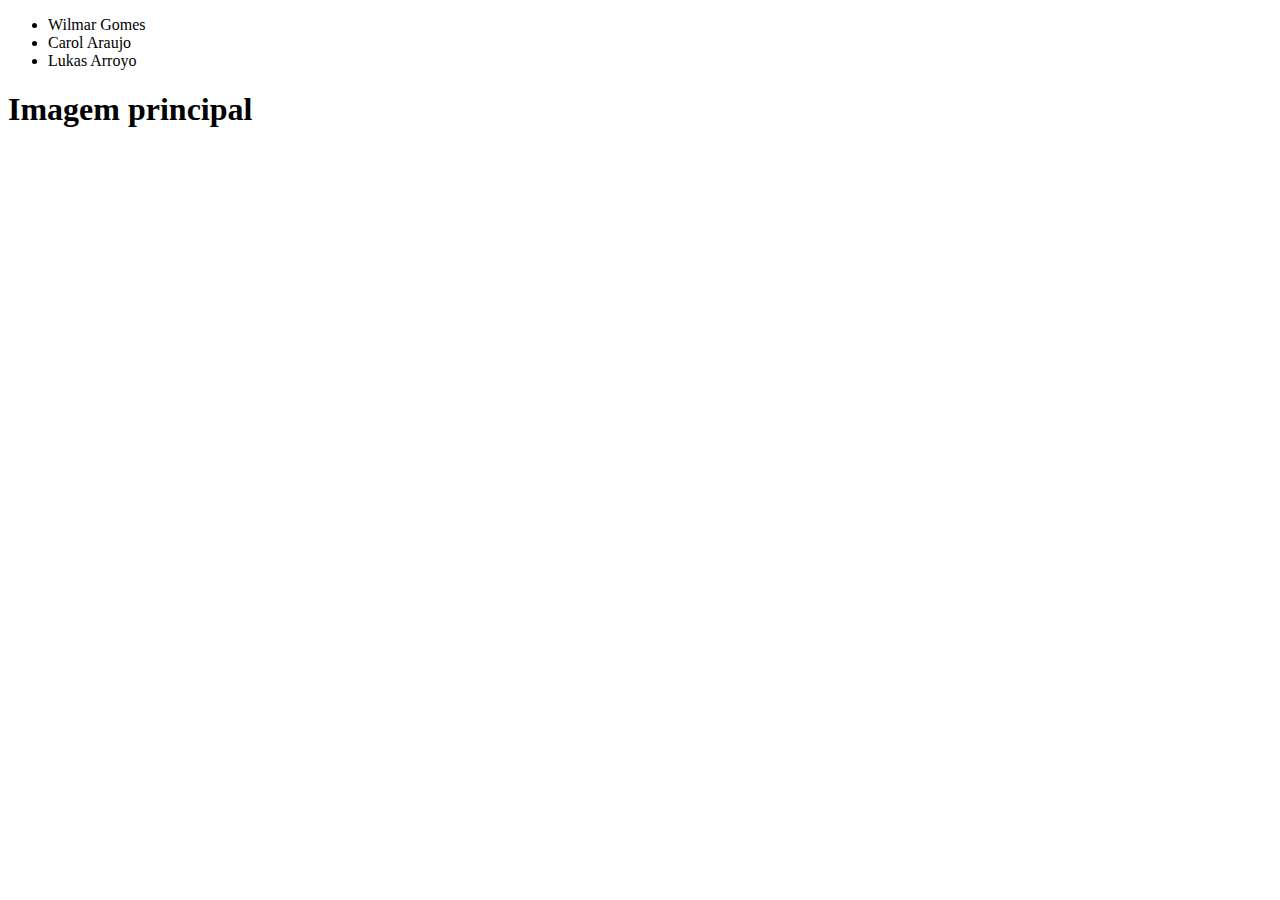
==== index.html @ 6931f5f6 "First commit" ====
<!DOCTYPE html>
<html lang="en">
<head>
    <meta charset="UTF-8">
    <meta http-equiv="X-UA-Compatible" content="IE=edge">
    <meta name="viewport" content="width=device-width, initial-scale=1.0">
    <title>Document</title>
</head>
<body>
    <header>
        <nav>
            <ul>
                <li>Wilmar Gomes</li>
                <li>Carol Araujo</li>
                <li>Lukas Arroyo</li>
            </ul>
        </nav>
    </header>

    <section>
        <h1>Imagem principal</h1>
    </section>
    <main>
        <section class="imagens"></section>
        <section class="quemSomos"></section>
        <section class="tatuadores"></section>
    </main>
</body>
</html>
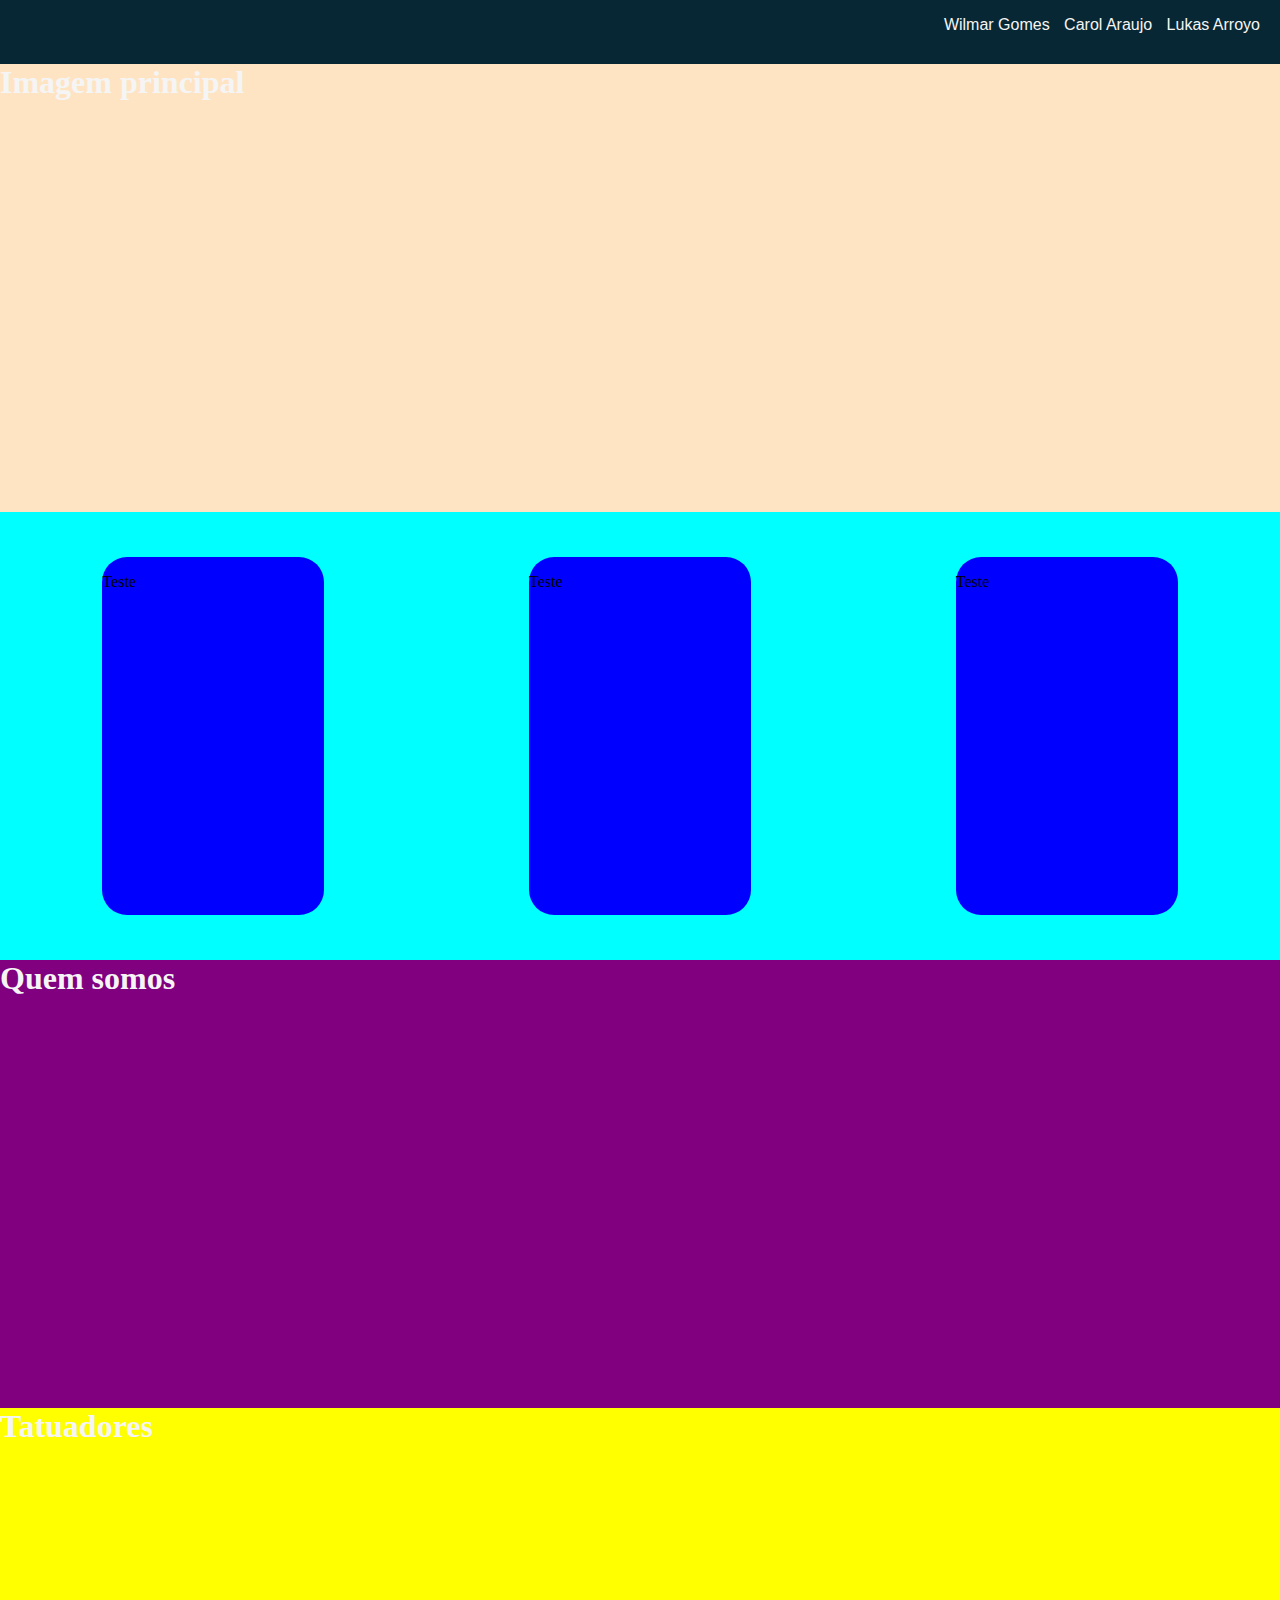
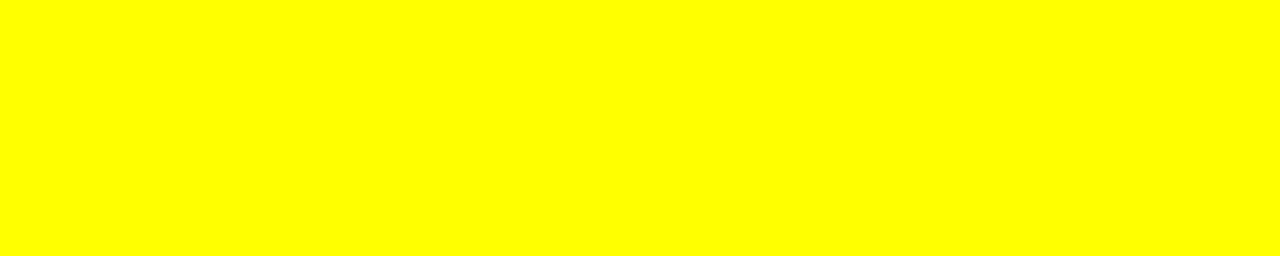
==== commit a04aea8d: "Criacao do css e inicio da estilizacao" ====
--- a/index.html
+++ b/index.html
@@ -4,6 +4,7 @@
     <meta charset="UTF-8">
     <meta http-equiv="X-UA-Compatible" content="IE=edge">
     <meta name="viewport" content="width=device-width, initial-scale=1.0">
+    <link rel="stylesheet" href="./style.css">
     <title>Document</title>
 </head>
 <body>
@@ -16,14 +17,30 @@
             </ul>
         </nav>
     </header>
+    <main>
+        <section class="titulo">
+            <h1>Imagem principal</h1>
+        </section>
 
-    <section>
-        <h1>Imagem principal</h1>
-    </section>
-    <main>
-        <section class="imagens"></section>
-        <section class="quemSomos"></section>
-        <section class="tatuadores"></section>
+        <section class="imagens">
+
+            <div class="tatto-icon"><p>Teste</p></div>
+            <div class="tatto-icon"><p>Teste</p></div>
+
+            <div class="tatto-icon"><p>Teste</p></div>
+
+
+        </section>
+
+        <section class="quemSomos">
+
+            <h1>Quem somos</h1>
+
+        </section>
+
+        <section class="tatuadores">
+            <h1>Tatuadores</h1>
+        </section>
     </main>
 </body>
 </html>--- a/style.css
+++ b/style.css
@@ -0,0 +1,64 @@
+body{
+    background-color: red;
+    padding: 0px;
+    margin: 0px
+}
+
+header{
+    background-color: #082734;
+    height: 5vw;
+    font-family: Verdana, Geneva, Tahoma, sans-serif;
+    text-align: right ;
+
+
+}
+
+header ul, li{
+    display:inline-block;
+    color: whitesmoke;
+    margin-right: 10px;
+}
+
+h1{
+    padding:0px;
+    margin: 0px;
+    color: whitesmoke
+}
+
+
+
+.titulo{
+    background-color:bisque;
+    height: 35vw;
+    
+}
+
+.imagens{
+    background-color: aqua;
+    height: 35vw;
+    display:flex;
+    flex-direction: row;
+    justify-content: center;
+    align-items: center
+
+}
+
+.quemSomos{
+    background-color: purple;
+    height: 35vw;
+}
+
+.tatuadores{
+    background-color: yellow;
+    height: 35vw;
+
+}
+
+.tatto-icon{
+
+    background-color:blue;
+    width: 20vw;
+    height: 28vw;
+    border-radius: 25px;
+    margin: 8vw
+}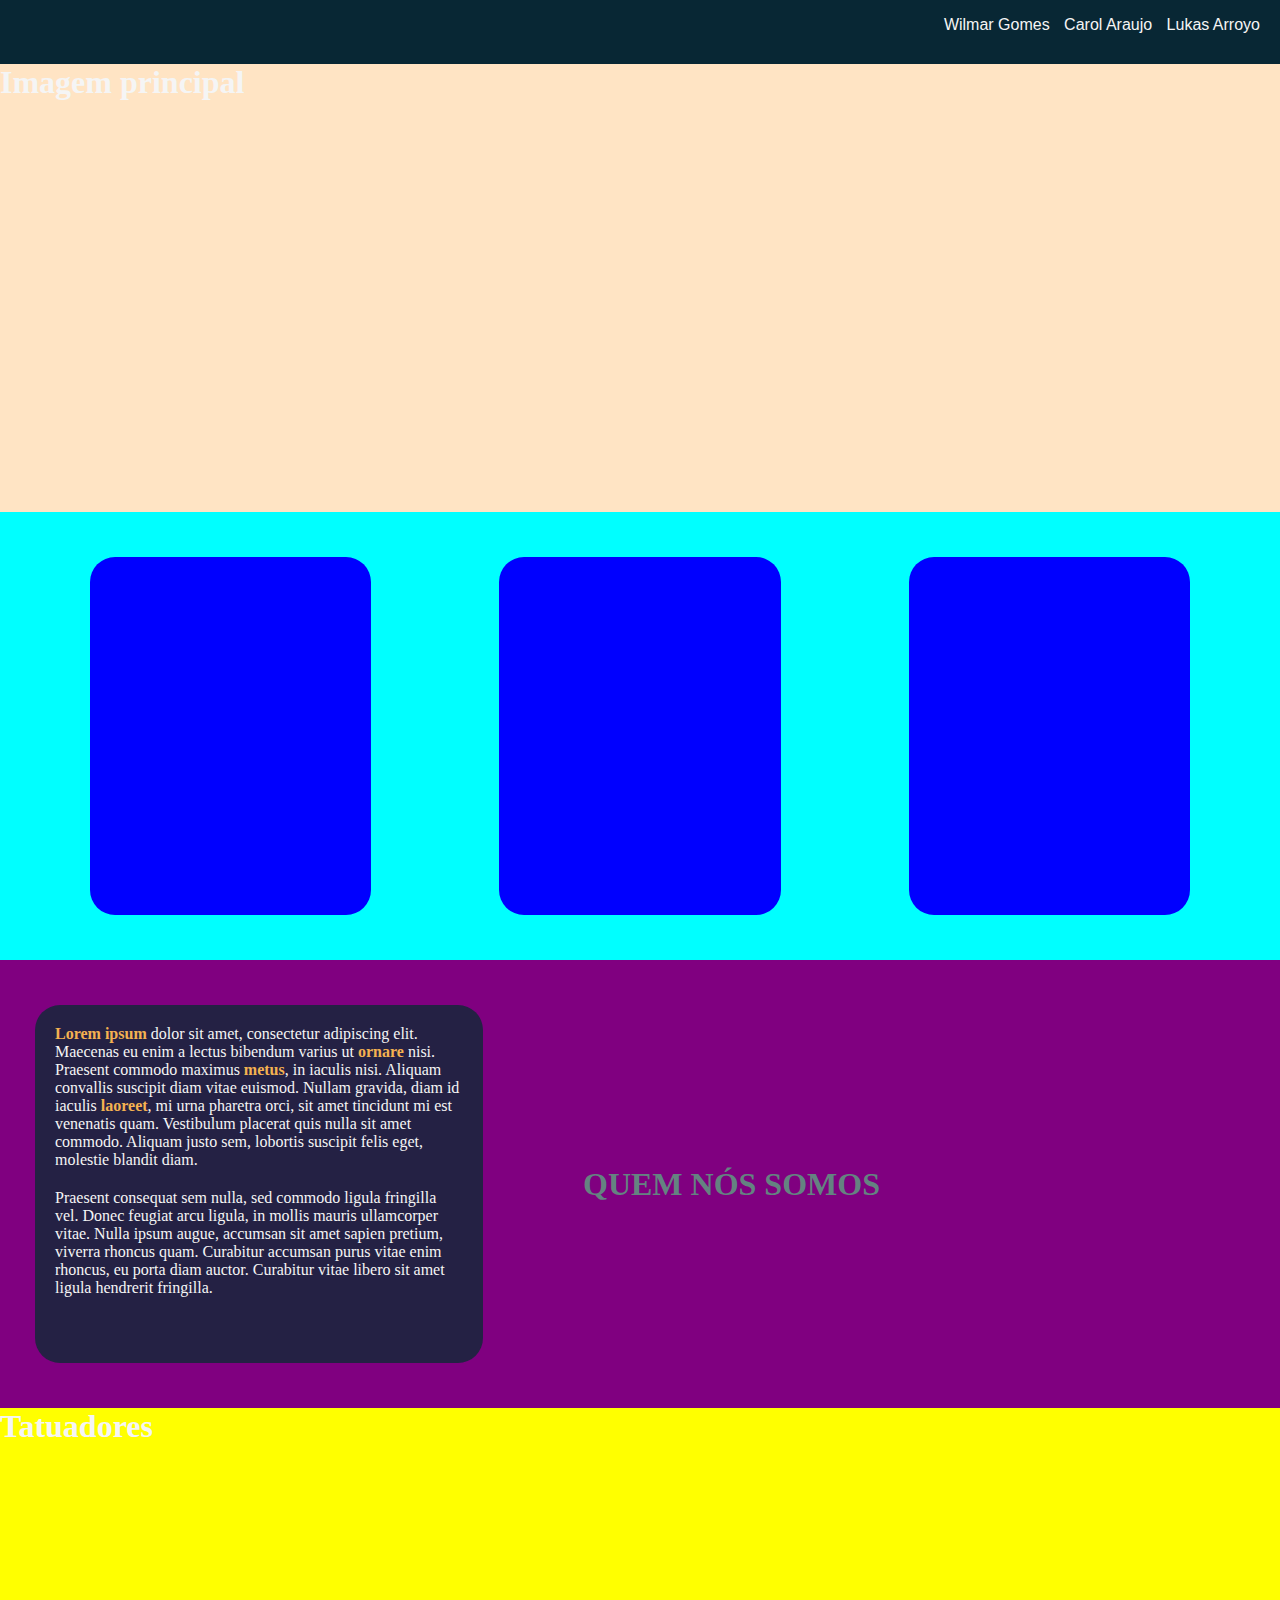
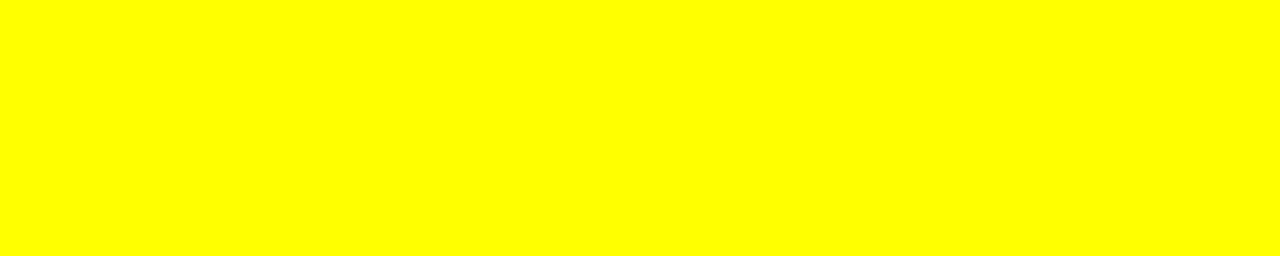
==== commit 17a9277a: "Desenvolvimento do quem somos" ====
--- a/index.html
+++ b/index.html
@@ -17,24 +17,32 @@
             </ul>
         </nav>
     </header>
-    <main>
+   
         <section class="titulo">
             <h1>Imagem principal</h1>
         </section>
 
+    <main>
         <section class="imagens">
 
-            <div class="tatto-icon"><p>Teste</p></div>
-            <div class="tatto-icon"><p>Teste</p></div>
+            <div class="tatto-icon"><p></p></div>
+            <div class="tatto-icon"><p></p></div>
 
-            <div class="tatto-icon"><p>Teste</p></div>
+            <div class="tatto-icon"><p></p></div>
 
 
         </section>
 
         <section class="quemSomos">
 
-            <h1>Quem somos</h1>
+            <div class="texto">
+                <p><b>Lorem ipsum</b> dolor sit amet, consectetur adipiscing elit. Maecenas eu enim a lectus bibendum varius ut <b>ornare</b> nisi. Praesent commodo maximus <b>metus</b>, in iaculis nisi. Aliquam convallis suscipit diam vitae euismod. Nullam gravida, diam id iaculis <b>laoreet</b>, mi urna pharetra orci, sit amet tincidunt mi est venenatis quam. Vestibulum placerat quis nulla sit amet commodo. Aliquam justo sem, lobortis suscipit felis eget, molestie blandit diam.</p>
+
+                <p> Praesent consequat sem nulla, sed commodo ligula fringilla vel. Donec feugiat arcu ligula, in mollis mauris ullamcorper vitae. Nulla ipsum augue, accumsan sit amet sapien pretium, viverra rhoncus quam. Curabitur accumsan purus vitae enim rhoncus, eu porta diam auctor. Curabitur vitae libero sit amet ligula hendrerit fringilla.</p>
+            
+            </div>
+
+            <h1>QUEM NÓS SOMOS</h1>
 
         </section>
 
--- a/style.css
+++ b/style.css
@@ -9,8 +9,11 @@
     height: 5vw;
     font-family: Verdana, Geneva, Tahoma, sans-serif;
     text-align: right ;
+}
 
-
+div{
+    padding: 0px;
+    margin: 0px
 }
 
 header ul, li{
@@ -19,7 +22,15 @@
     margin-right: 10px;
 }
 
-h1{
+
+header li:hover{
+    font-weight: 900;
+    color: #d7a14d
+
+}
+
+
+h1,p{
     padding:0px;
     margin: 0px;
     color: whitesmoke
@@ -43,22 +54,51 @@
 
 }
 
+.tatto-icon{
+
+    background-color:blue;
+    width: 22vw;
+    height: 28vw;
+    border-radius: 25px;
+    margin: 5vw
+}
+
 .quemSomos{
     background-color: purple;
     height: 35vw;
+    display: flex;
+    align-items: center;
+    
 }
 
+.quemSomos h1{
+    color: #648381;
+    margin: 100px;
+
+}
+
+
+.texto{
+    background-color: rgb(13, 41, 52,0.80);
+    width: 35%;
+    height: 80%;
+    margin-left: 35px;
+    border-radius: 25px
+
+}
+
+.texto p{
+    margin: 20px
+}
+
+.texto b{
+    color:#f4b251
+}
 .tatuadores{
     background-color: yellow;
     height: 35vw;
 
 }
 
-.tatto-icon{
 
-    background-color:blue;
-    width: 20vw;
-    height: 28vw;
-    border-radius: 25px;
-    margin: 8vw
-}+
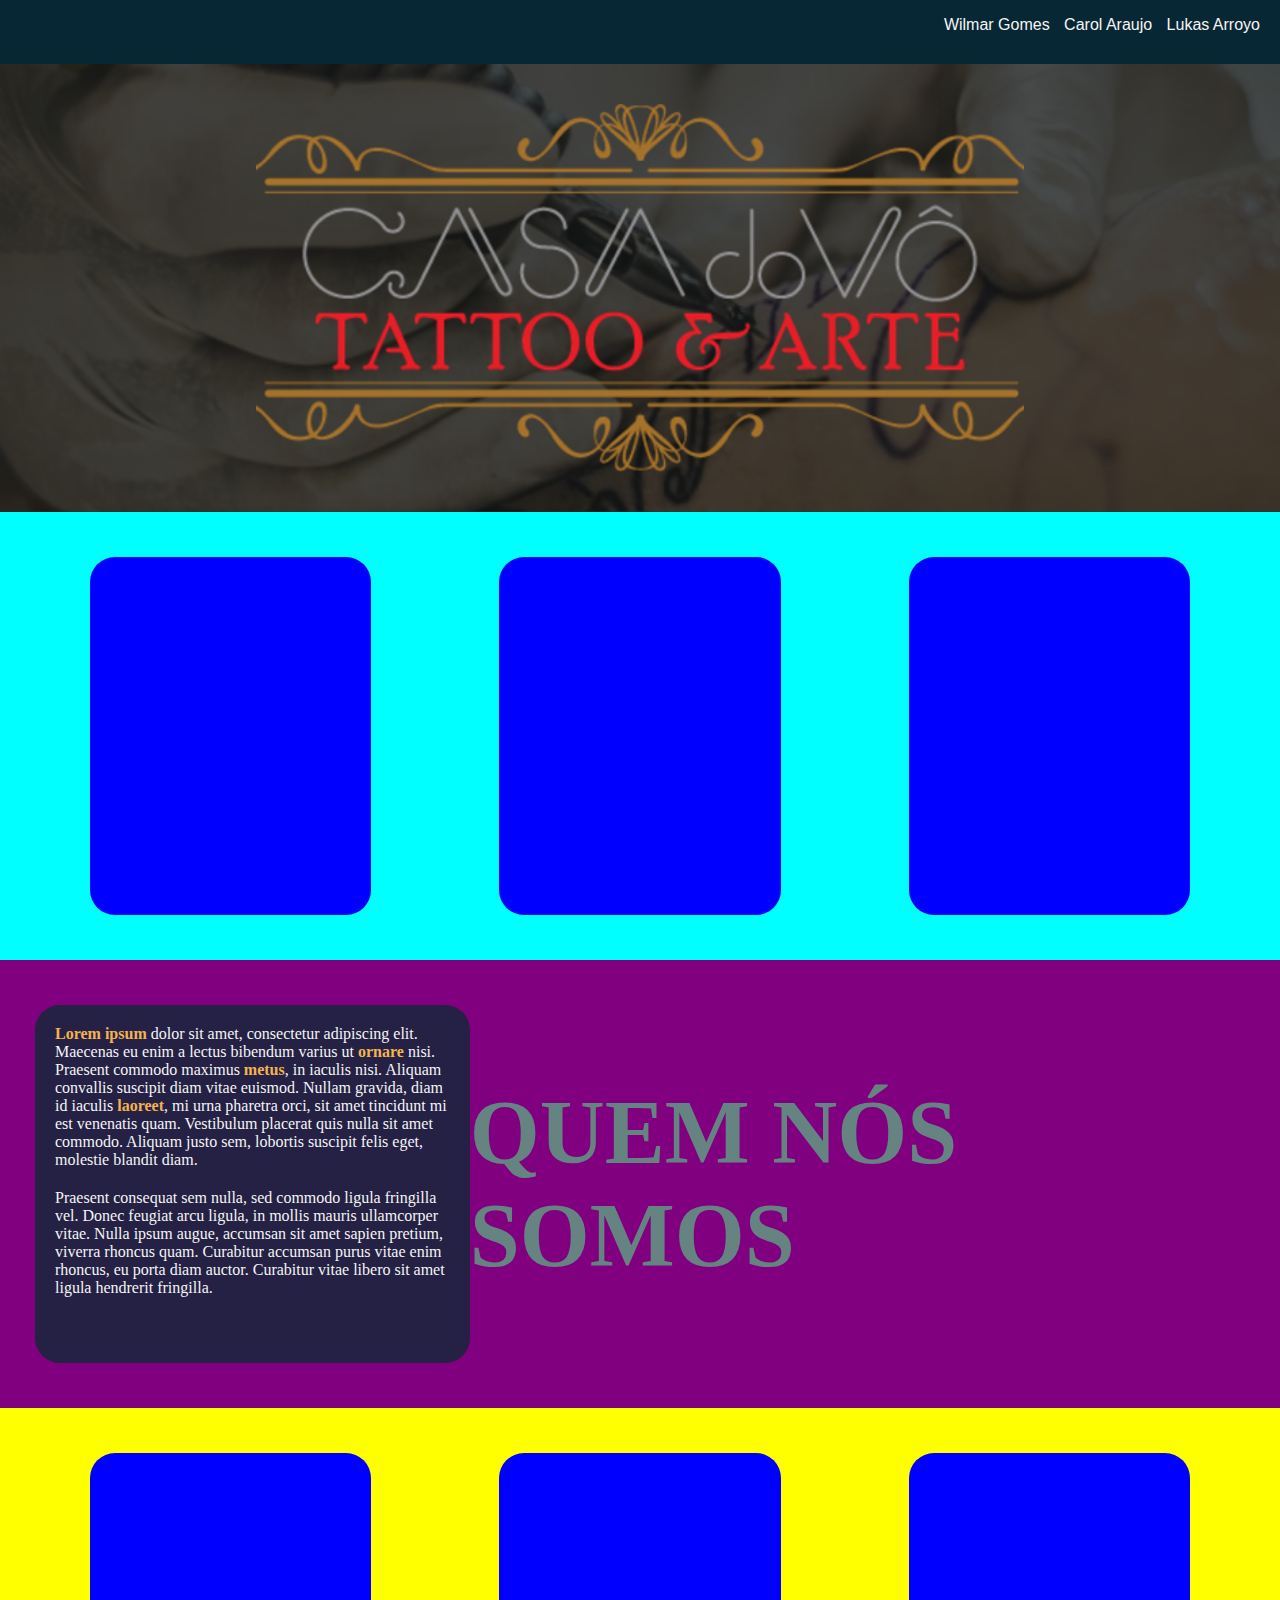
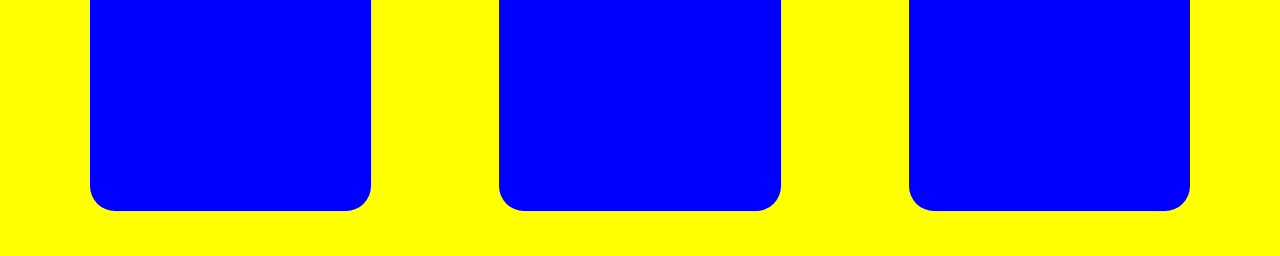
==== commit 0b60cddc: "Criacao do titulo" ====
--- a/index.html
+++ b/index.html
@@ -19,7 +19,7 @@
     </header>
    
         <section class="titulo">
-            <h1>Imagem principal</h1>
+            <img src="./img/casadovo.png" alt="Logo casa do vo">
         </section>
 
     <main>
@@ -47,8 +47,10 @@
         </section>
 
         <section class="tatuadores">
-            <h1>Tatuadores</h1>
-        </section>
+            <div class="tatuadores-icon"><p></p></div>
+            <div class="tatuadores-icon"><p></p></div>
+
+            <div class="tatuadores-icon"><p></p></div>        </section>
     </main>
 </body>
 </html>--- a/style.css
+++ b/style.css
@@ -41,7 +41,18 @@
 .titulo{
     background-color:bisque;
     height: 35vw;
-    
+    background-image: url("./img/tatto-fundo.png");
+    background-repeat: repeat-y;
+    background-size: cover;
+    display: flex;
+    justify-content: center;
+    align-items: center;
+
+
+}
+
+.titulo img{
+    width: 60%
 }
 
 .imagens{
@@ -68,13 +79,12 @@
     height: 35vw;
     display: flex;
     align-items: center;
-    
 }
 
 .quemSomos h1{
+    font-size: 90px;
     color: #648381;
-    margin: 100px;
-
+    
 }
 
 
@@ -97,8 +107,18 @@
 .tatuadores{
     background-color: yellow;
     height: 35vw;
+    display:flex;
+    flex-direction: row;
+    justify-content: center;
+    align-items: center
 
 }
 
 
-
+.tatuadores-icon{
+    background-color:blue;
+    width: 22vw;
+    height: 28vw;
+    border-radius: 25px;
+    margin: 5vw
+}
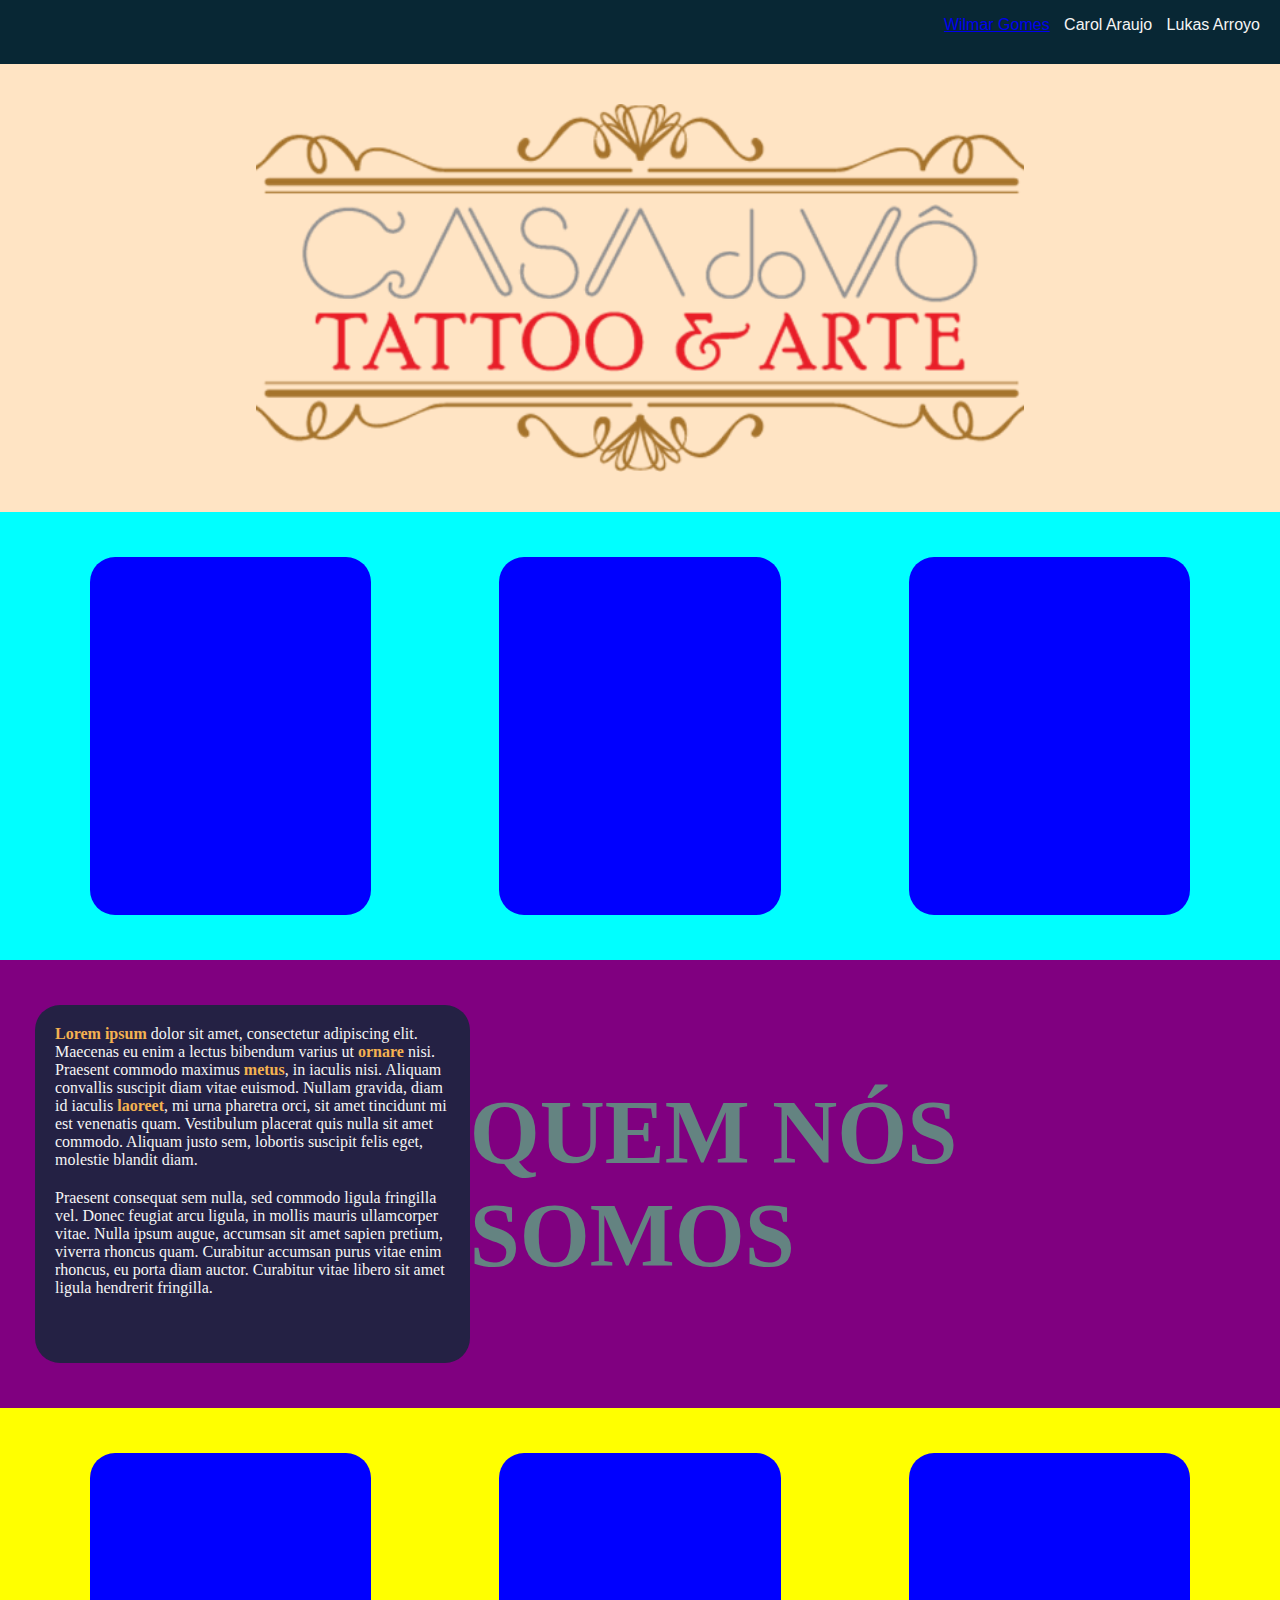
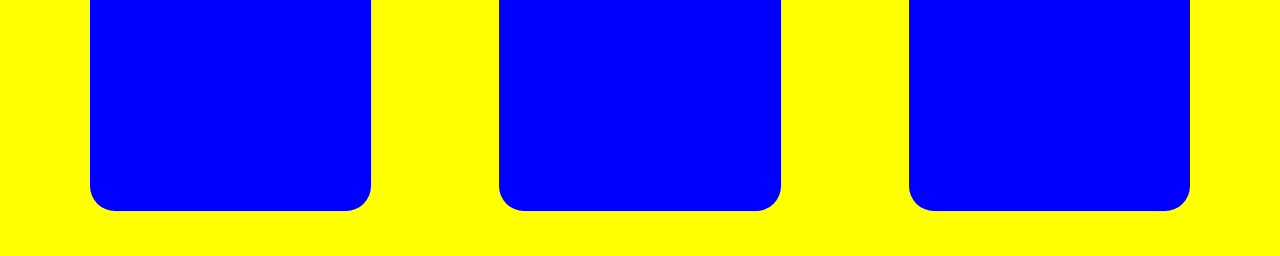
==== commit cc2a3a05: "Criacao da primeira pagina de tatuadores e reajuste das pastas" ====
--- a/index.html
+++ b/index.html
@@ -4,14 +4,14 @@
     <meta charset="UTF-8">
     <meta http-equiv="X-UA-Compatible" content="IE=edge">
     <meta name="viewport" content="width=device-width, initial-scale=1.0">
-    <link rel="stylesheet" href="./style.css">
-    <title>Document</title>
+    <link rel="stylesheet" href="./style/indexstyle.css">
+    <title>Página inicial</title>
 </head>
 <body>
     <header>
         <nav>
             <ul>
-                <li>Wilmar Gomes</li>
+                <li><a href="./wilmar.html">Wilmar Gomes</a></li>
                 <li>Carol Araujo</li>
                 <li>Lukas Arroyo</li>
             </ul>
--- a/style/indexstyle.css
+++ b/style/indexstyle.css
@@ -0,0 +1,124 @@
+body{
+    background-color: red;
+    padding: 0px;
+    margin: 0px
+}
+
+header{
+    background-color: #082734;
+    height: 5vw;
+    font-family: Verdana, Geneva, Tahoma, sans-serif;
+    text-align: right ;
+}
+
+div{
+    padding: 0px;
+    margin: 0px
+}
+
+header ul, li{
+    display:inline-block;
+    color: whitesmoke;
+    margin-right: 10px;
+}
+
+
+header li:hover{
+    font-weight: 900;
+    color: #d7a14d
+
+}
+
+
+h1,p{
+    padding:0px;
+    margin: 0px;
+    color: whitesmoke
+}
+
+
+
+.titulo{
+    background-color:bisque;
+    height: 35vw;
+    background-image: url("./img/tatto-fundo.png");
+    background-repeat: repeat-y;
+    background-size: cover;
+    display: flex;
+    justify-content: center;
+    align-items: center;
+
+
+}
+
+.titulo img{
+    width: 60%
+}
+
+.imagens{
+    background-color: aqua;
+    height: 35vw;
+    display:flex;
+    flex-direction: row;
+    justify-content: center;
+    align-items: center
+
+}
+
+.tatto-icon{
+
+    background-color:blue;
+    width: 22vw;
+    height: 28vw;
+    border-radius: 25px;
+    margin: 5vw
+}
+
+.quemSomos{
+    background-color: purple;
+    height: 35vw;
+    display: flex;
+    align-items: center;
+}
+
+.quemSomos h1{
+    font-size: 90px;
+    color: #648381;
+    
+}
+
+
+.texto{
+    background-color: rgb(13, 41, 52,0.80);
+    width: 35%;
+    height: 80%;
+    margin-left: 35px;
+    border-radius: 25px
+
+}
+
+.texto p{
+    margin: 20px
+}
+
+.texto b{
+    color:#f4b251
+}
+.tatuadores{
+    background-color: yellow;
+    height: 35vw;
+    display:flex;
+    flex-direction: row;
+    justify-content: center;
+    align-items: center
+
+}
+
+
+.tatuadores-icon{
+    background-color:blue;
+    width: 22vw;
+    height: 28vw;
+    border-radius: 25px;
+    margin: 5vw
+}
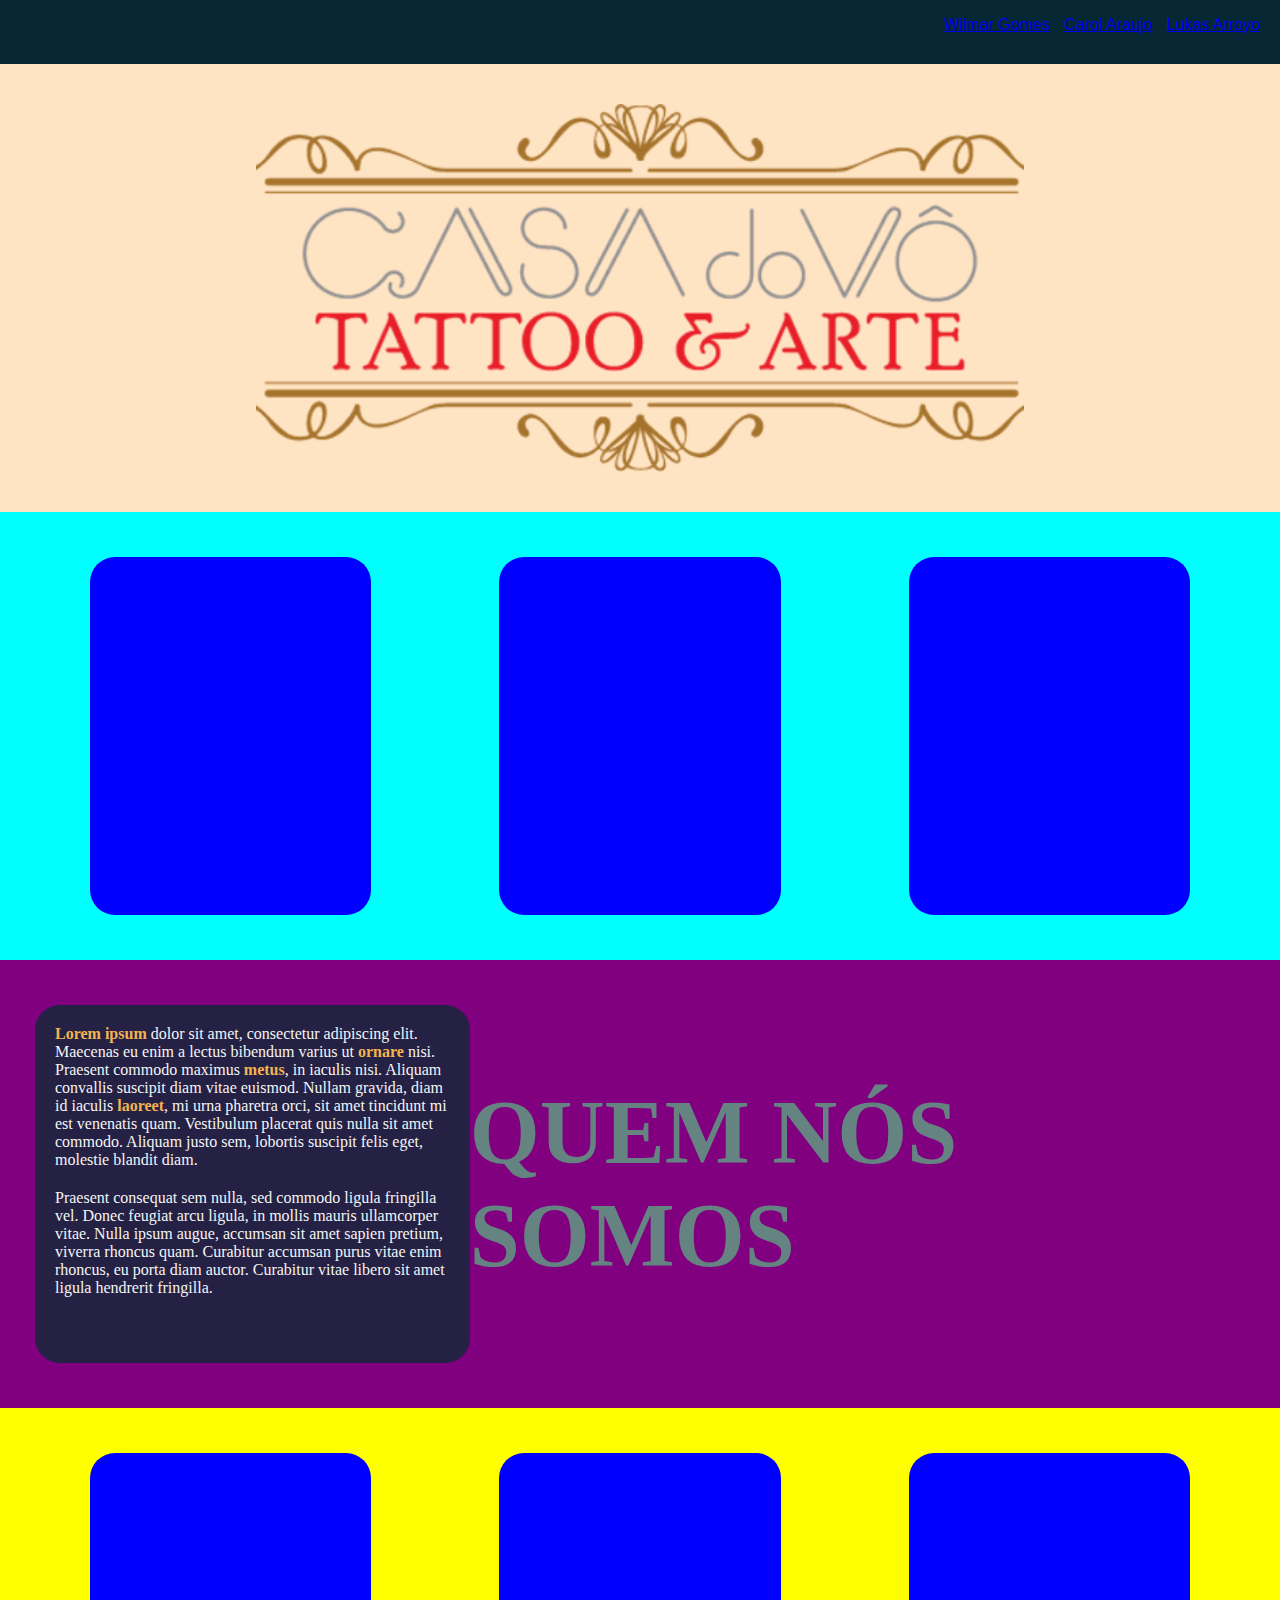
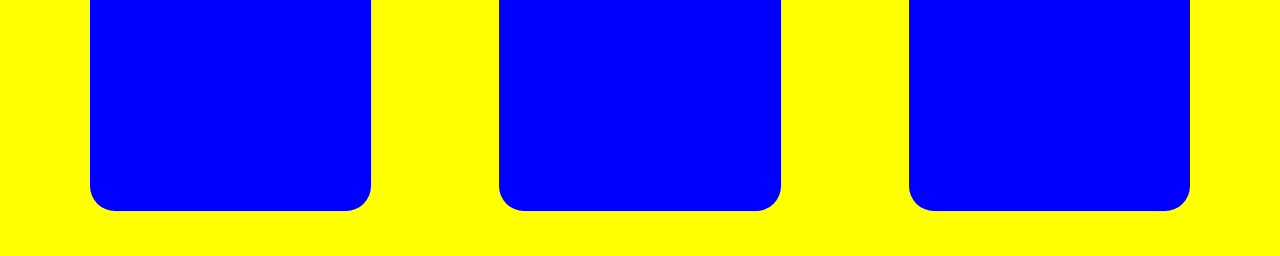
==== commit 663337ce: "Paginas dos outros tatuadores" ====
--- a/index.html
+++ b/index.html
@@ -12,8 +12,8 @@
         <nav>
             <ul>
                 <li><a href="./wilmar.html">Wilmar Gomes</a></li>
-                <li>Carol Araujo</li>
-                <li>Lukas Arroyo</li>
+                <li><a href="./Carol.html">Carol Araujo</a></li>
+                <li><a href="./Lukas.html">Lukas Arroyo</a></li>
             </ul>
         </nav>
     </header>
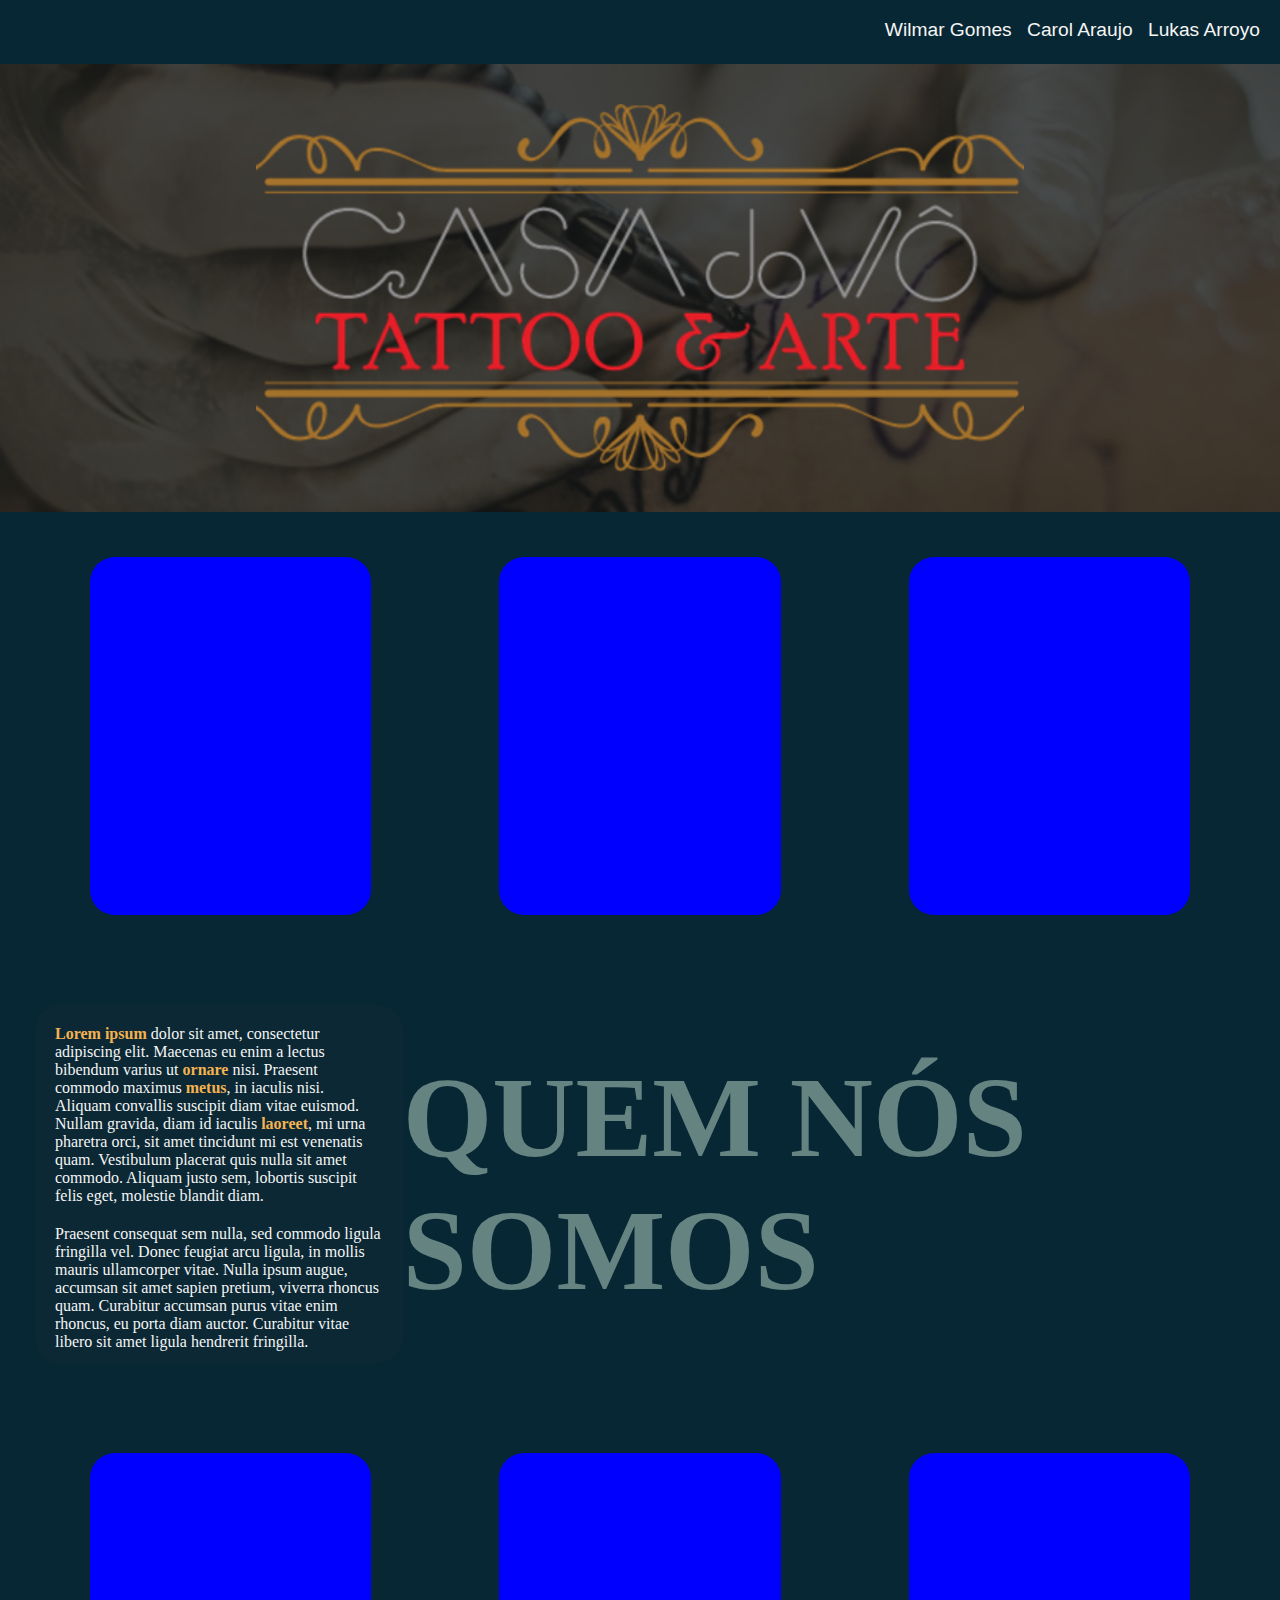
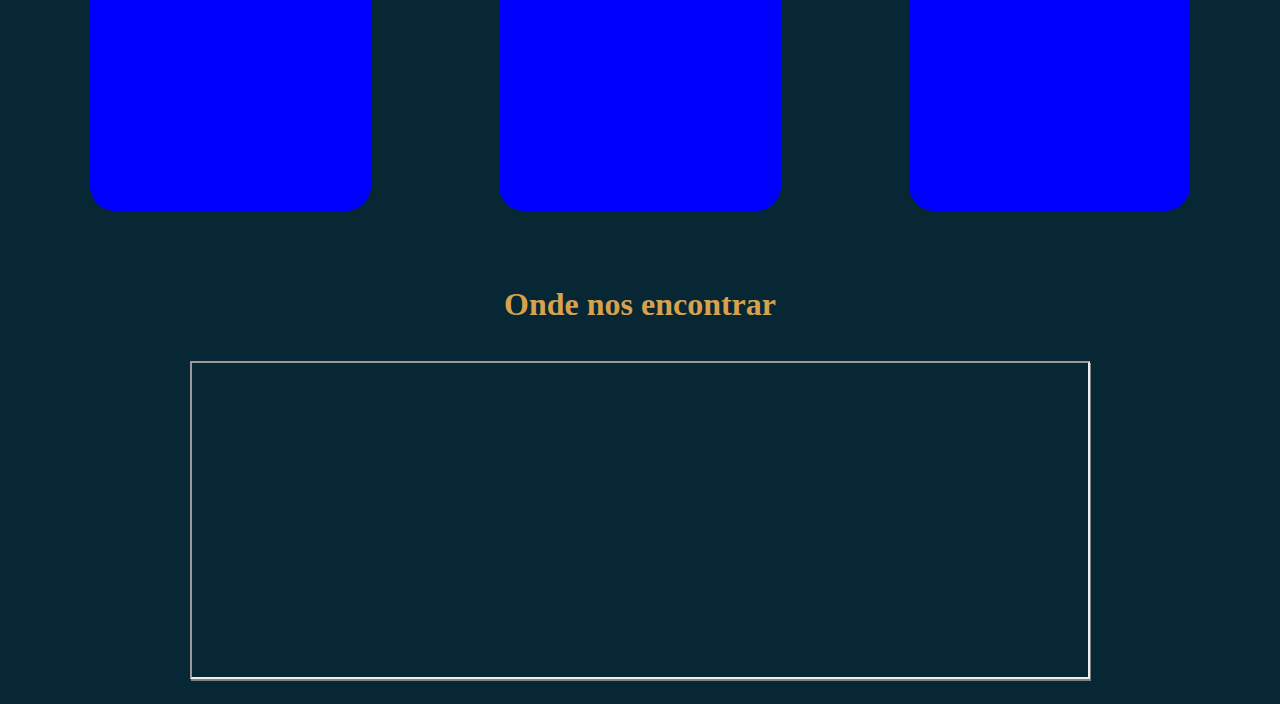
==== commit c5e62bfd: "Acrescimo do mapa da localização do estudio de tatuagem" ====
--- a/index.html
+++ b/index.html
@@ -50,7 +50,17 @@
             <div class="tatuadores-icon"><p></p></div>
             <div class="tatuadores-icon"><p></p></div>
 
-            <div class="tatuadores-icon"><p></p></div>        </section>
+            <div class="tatuadores-icon"><p></p></div>        
+        
+        </section>
+
+        <section class="maps">
+
+
+            <h1>Onde nos encontrar</h1>
+           <iframe src="https://www.google.com/maps/embed?pb=!1m16!1m12!1m3!1d2965.0824050173574!2d-93.63905729999999!3d41.998507000000004!2m3!1f0!2f0!3f0!3m2!1i1024!2i768!4f13.1!2m1!1sWebFilings%2C+University+Boulevard%2C+Ames%2C+IA!5e0!3m2!1sen!2sus!4v1390839289319">teste</iframe>
+
+        </section>
     </main>
 </body>
 </html>--- a/style/indexstyle.css
+++ b/style/indexstyle.css
@@ -1,5 +1,4 @@
 body{
-    background-color: red;
     padding: 0px;
     margin: 0px
 }
@@ -20,6 +19,7 @@
     display:inline-block;
     color: whitesmoke;
     margin-right: 10px;
+    font-size: 1.5vw;
 }
 
 
@@ -36,12 +36,16 @@
     color: whitesmoke
 }
 
+a{
+    color: inherit;
+    text-decoration: inherit
+}
+
 
 
 .titulo{
-    background-color:bisque;
     height: 35vw;
-    background-image: url("./img/tatto-fundo.png");
+    background-image: url("../img/tatto-fundo.png");
     background-repeat: repeat-y;
     background-size: cover;
     display: flex;
@@ -56,7 +60,7 @@
 }
 
 .imagens{
-    background-color: aqua;
+    background-color:#082734;
     height: 35vw;
     display:flex;
     flex-direction: row;
@@ -75,14 +79,14 @@
 }
 
 .quemSomos{
-    background-color: purple;
+    background-color:#082734;
     height: 35vw;
     display: flex;
     align-items: center;
 }
 
 .quemSomos h1{
-    font-size: 90px;
+    font-size: 9vw;
     color: #648381;
     
 }
@@ -105,7 +109,7 @@
     color:#f4b251
 }
 .tatuadores{
-    background-color: yellow;
+    background-color:#082734;
     height: 35vw;
     display:flex;
     flex-direction: row;
@@ -122,3 +126,27 @@
     border-radius: 25px;
     margin: 5vw
 }
+
+
+.maps{
+    background-color:#082734;
+    height: 35vw;
+    display:block;
+    text-align:center; 
+
+}
+
+.maps h1{
+    color: #d7a14d;
+    padding-top: 30px;
+
+}
+
+iframe{
+    width: 70%;
+    height: 70%;
+    box-shadow: 1px 2px grey;
+    justify-content: center;
+    align-items: center;
+    margin-top: 3vw;
+}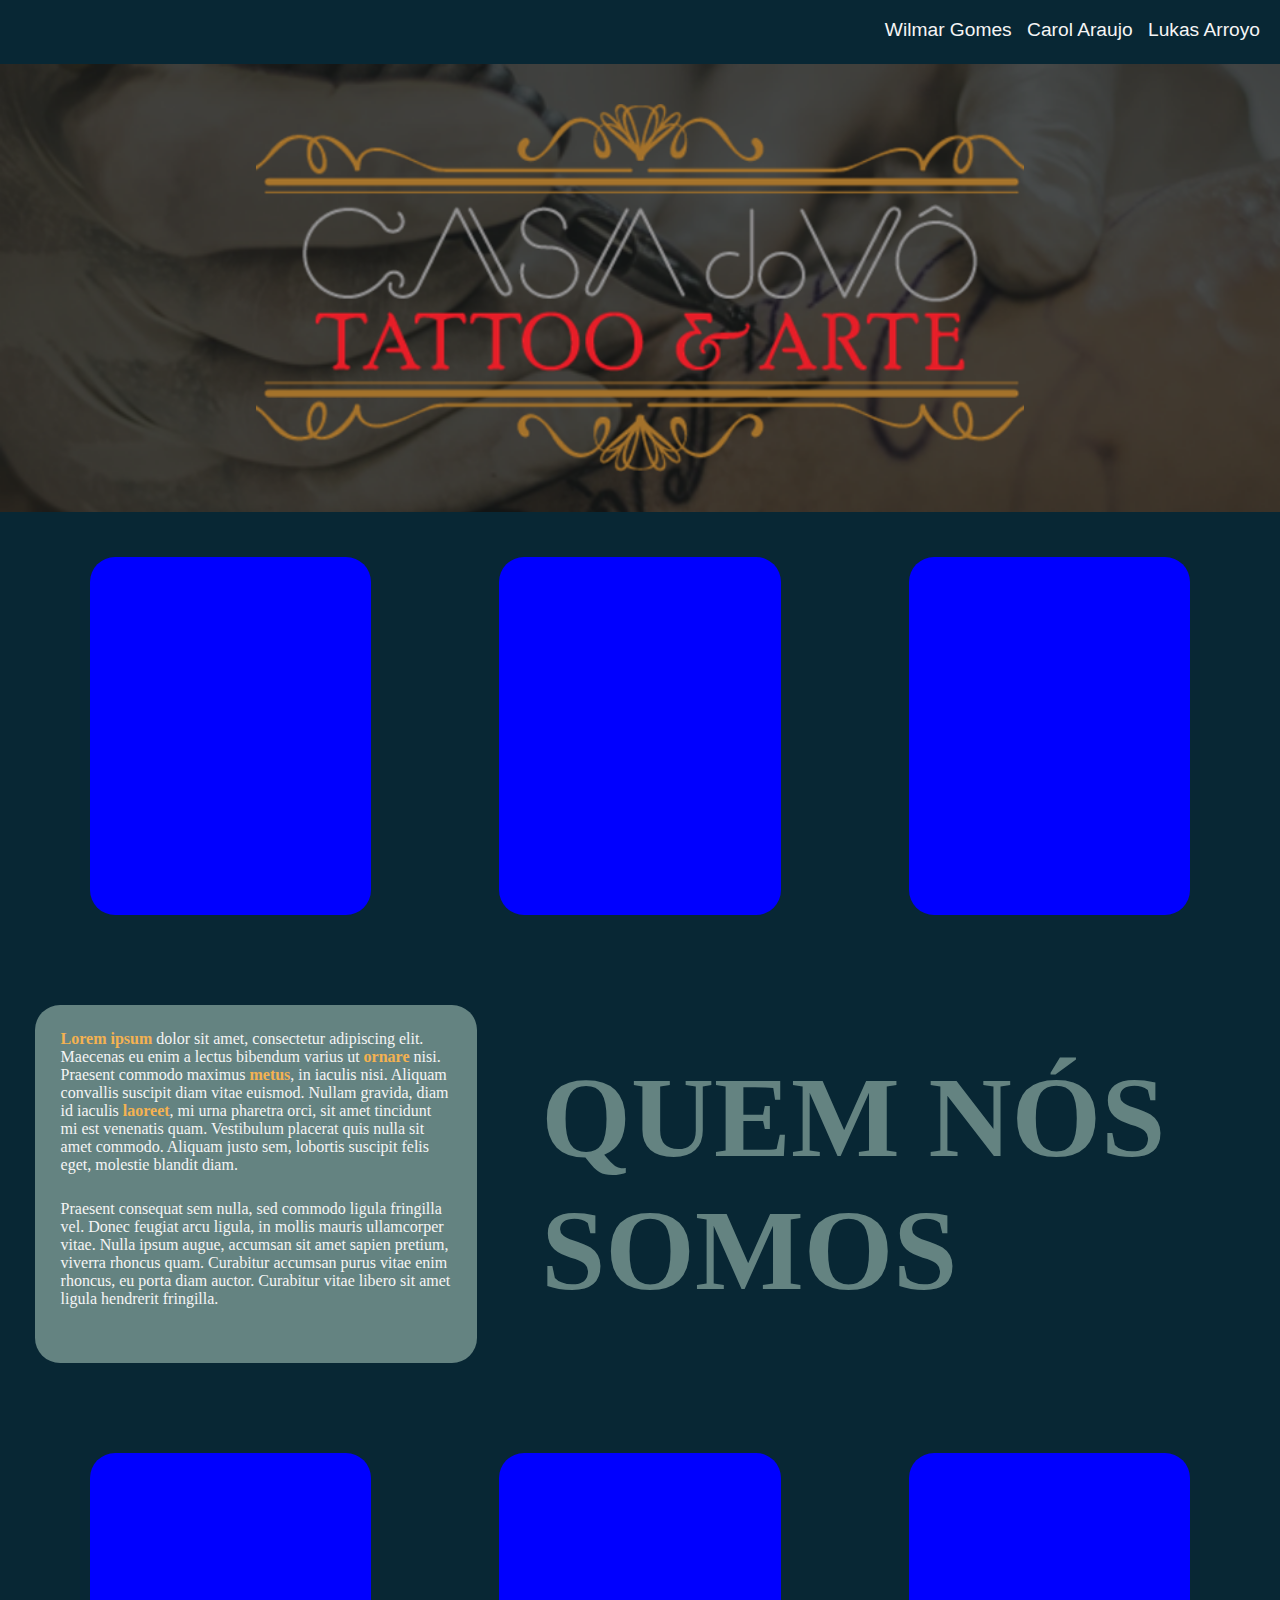
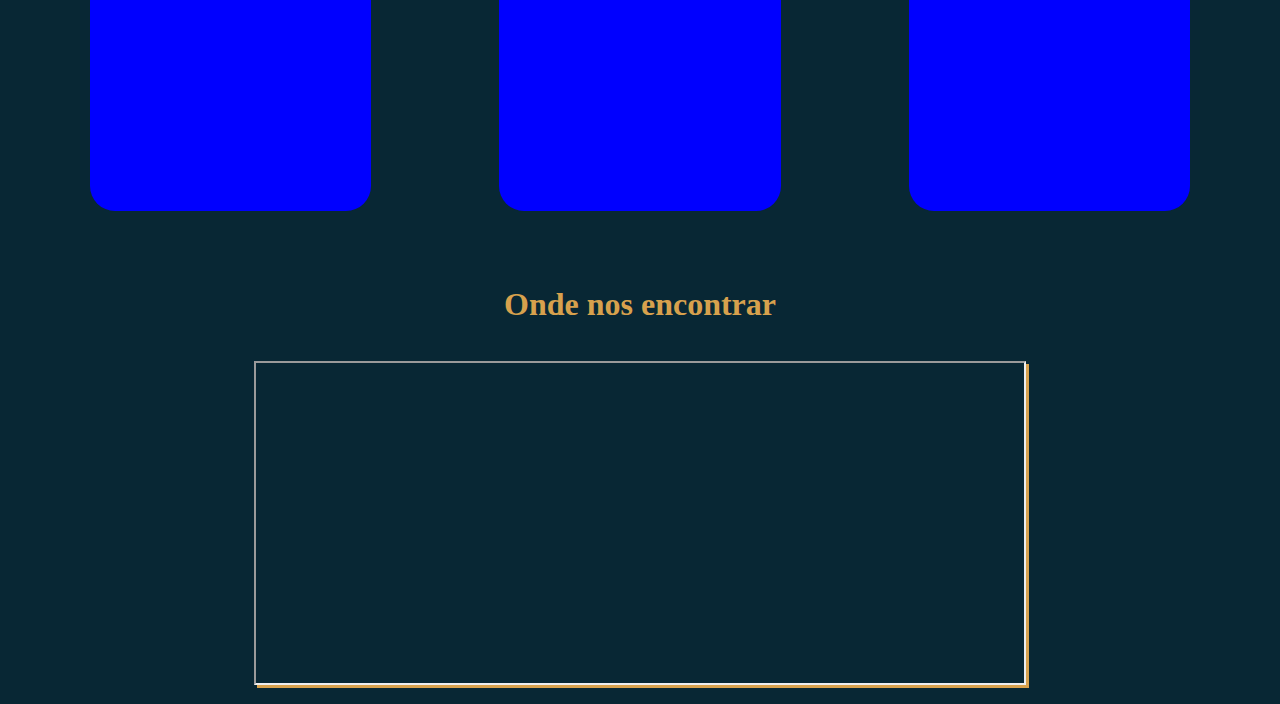
==== commit 021956d3: "Ajuste dos mapa do index" ====
--- a/index.html
+++ b/index.html
@@ -56,11 +56,12 @@
 
         <section class="maps">
 
-
             <h1>Onde nos encontrar</h1>
-           <iframe src="https://www.google.com/maps/embed?pb=!1m16!1m12!1m3!1d2965.0824050173574!2d-93.63905729999999!3d41.998507000000004!2m3!1f0!2f0!3f0!3m2!1i1024!2i768!4f13.1!2m1!1sWebFilings%2C+University+Boulevard%2C+Ames%2C+IA!5e0!3m2!1sen!2sus!4v1390839289319">teste</iframe>
+           <iframe  src="https://maps.google.com/maps?q=Rua%20Tijuco%20Preto,%201517,%20SP&amp;t=&amp;z=13&amp;ie=UTF8&amp;iwloc=&amp;output=embed" scrolling="no"></iframe>
 
         </section>
     </main>
 </body>
-</html>+</html>
+
+
--- a/style/indexstyle.css
+++ b/style/indexstyle.css
@@ -1,6 +1,8 @@
 body{
     padding: 0px;
-    margin: 0px
+    margin: 0px;
+    background-color: #082734;
+
 }
 
 header{
@@ -88,13 +90,14 @@
 .quemSomos h1{
     font-size: 9vw;
     color: #648381;
+    margin-left: 5vw
     
 }
 
 
 .texto{
-    background-color: rgb(13, 41, 52,0.80);
-    width: 35%;
+    background-color: #648381;
+    width: 50%;
     height: 80%;
     margin-left: 35px;
     border-radius: 25px
@@ -102,7 +105,7 @@
 }
 
 .texto p{
-    margin: 20px
+    margin: 2vw
 }
 
 .texto b{
@@ -143,9 +146,9 @@
 }
 
 iframe{
-    width: 70%;
-    height: 70%;
-    box-shadow: 1px 2px grey;
+    width: 60vw;
+    height: 25vw;
+    box-shadow: 3px 3px #d7a14d;
     justify-content: center;
     align-items: center;
     margin-top: 3vw;
